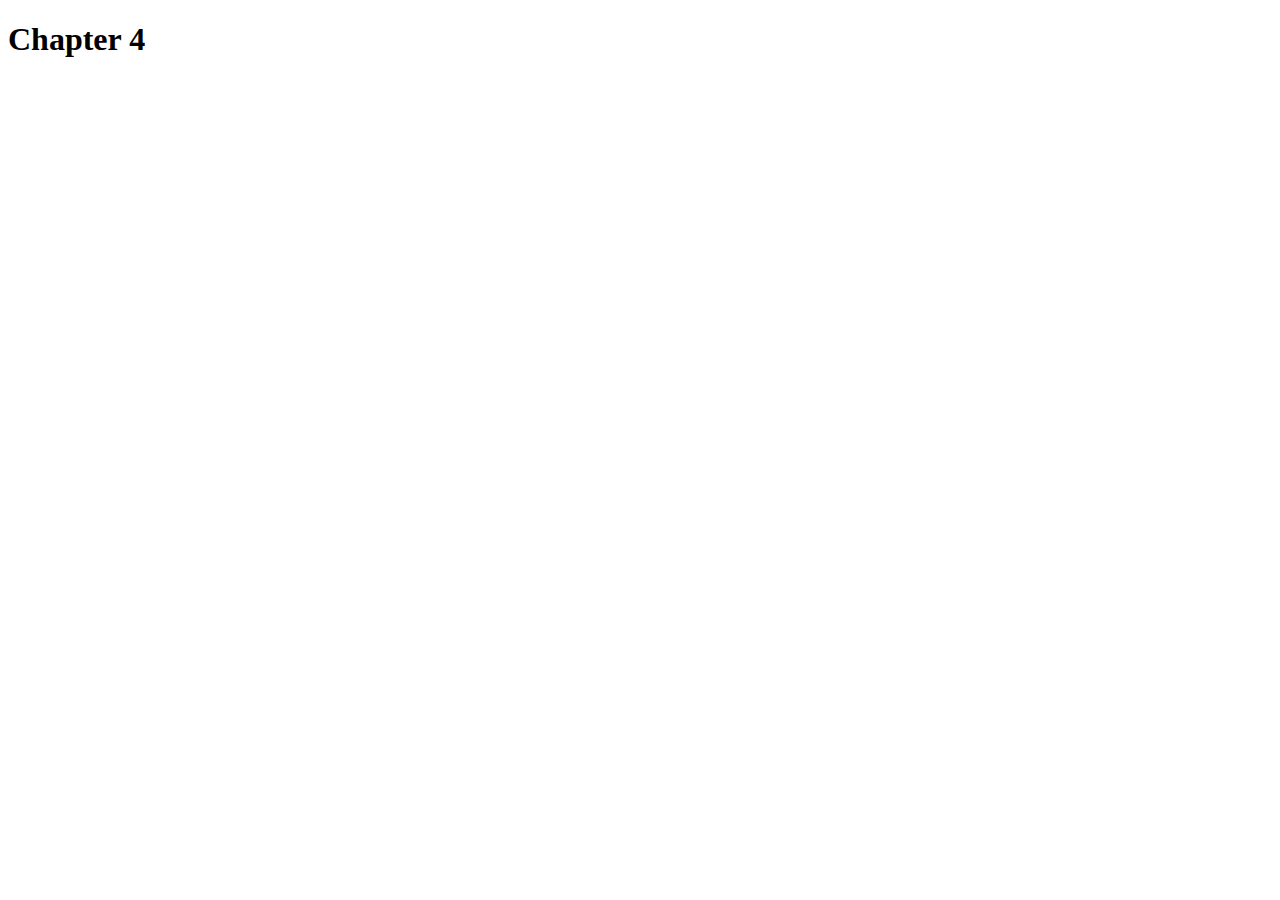
==== chap4/index.html @ fe2f2664 "initial commit" ====
<!DOCTYPE html>
<html lang="en" dir="ltr">
  <head>
    <meta charset="utf-8">
    <title>EJS4</title>
  </head>
  <body>

    <h1>Chapter 4</h1>
    <script>


function range(start, end, step = 1) {
  let nums = [];
  for (i = start ; i <= end ; i += step)
  {
    if (i <= end && i !== 11)
    {
      nums.push(i);
    }
  }
  //document.write("<p>" + nums + "</p>");
  return nums;
}

function sum(list) {
  let total = 0;
  for (let i in list) {
    total += list[i];
  }
  return total;
}

function reverseArray(list) {
  let backAss = [];
  for (i = list.length - 1 ; i >= 0 ; i -= 1) {
    backAss.push(list[i]);
  }
  return backAss;
}

function reverseArrayInPlace(list) {
  let end = list.length -1;
  let flag = list[end];
  function shifter(list) {
    if (list[0] != flag) {
      list.push(list.shift());
    }
    else {
      return sifter(list);
    }
    return sifter(list);
  }
  return list;
}





console.log(range(1,13,2));
console.log(sum(range(1,5)));
console.log(reverseArray(["A", "B", "C"]));

let arrayValue = [1, 2, 3, 4, 5];
reverseArrayInPlace(arrayValue);
console.log(arrayValue);


  </script>

  </body>
</html>
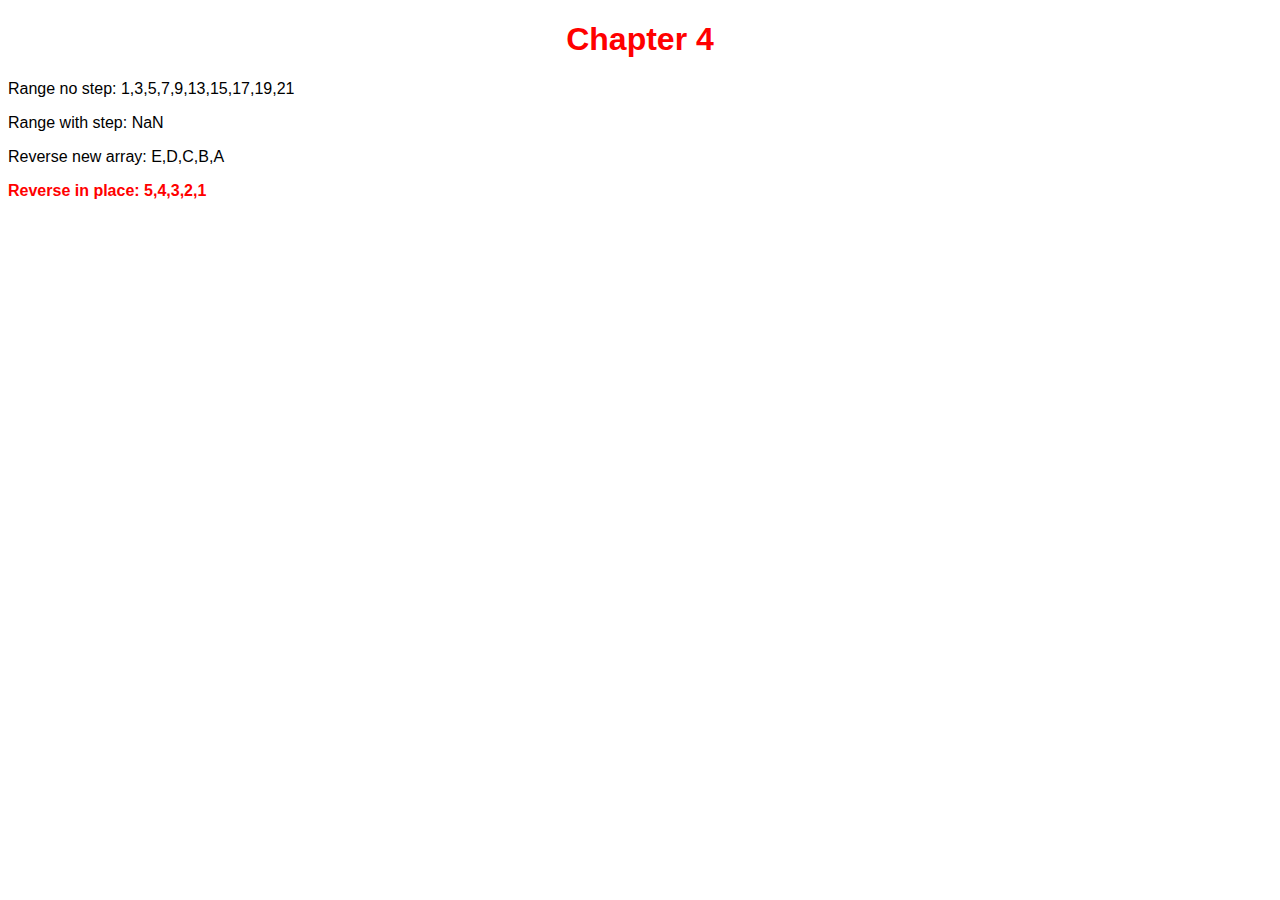
==== commit cb0b0492: "Exercise 4 complete" ====
--- a/chap4/index.html
+++ b/chap4/index.html
@@ -2,72 +2,16 @@
 <html lang="en" dir="ltr">
   <head>
     <meta charset="utf-8">
+    <link rel="stylesheet" href="chap4.css">
     <title>EJS4</title>
   </head>
   <body>
+    <h1>Chapter 4</h1>
+    <p id="ex1">Range no step: <p>
+    <p id="ex2">Range with step: <p>
+    <p id="ex3">Reverse new array: <p>
+    <p id="ex4">Reverse in place: <p>
 
-    <h1>Chapter 4</h1>
-    <script>
-
-
-function range(start, end, step = 1) {
-  let nums = [];
-  for (i = start ; i <= end ; i += step)
-  {
-    if (i <= end && i !== 11)
-    {
-      nums.push(i);
-    }
-  }
-  //document.write("<p>" + nums + "</p>");
-  return nums;
-}
-
-function sum(list) {
-  let total = 0;
-  for (let i in list) {
-    total += list[i];
-  }
-  return total;
-}
-
-function reverseArray(list) {
-  let backAss = [];
-  for (i = list.length - 1 ; i >= 0 ; i -= 1) {
-    backAss.push(list[i]);
-  }
-  return backAss;
-}
-
-function reverseArrayInPlace(list) {
-  let end = list.length -1;
-  let flag = list[end];
-  function shifter(list) {
-    if (list[0] != flag) {
-      list.push(list.shift());
-    }
-    else {
-      return sifter(list);
-    }
-    return sifter(list);
-  }
-  return list;
-}
-
-
-
-
-
-console.log(range(1,13,2));
-console.log(sum(range(1,5)));
-console.log(reverseArray(["A", "B", "C"]));
-
-let arrayValue = [1, 2, 3, 4, 5];
-reverseArrayInPlace(arrayValue);
-console.log(arrayValue);
-
-
-  </script>
-
+    <script src="chap4.js"></script>
   </body>
 </html>
--- a/chap4/chap4.css
+++ b/chap4/chap4.css
@@ -0,0 +1,18 @@
+html {
+  margin: auto;
+}
+
+body {
+  font-size: 16px;
+  font-family: sans-serif;
+}
+
+h1 {
+  text-align: center;
+  color: red;
+}
+
+#ex4 {
+  font-weight: 700;
+  color: red;
+}
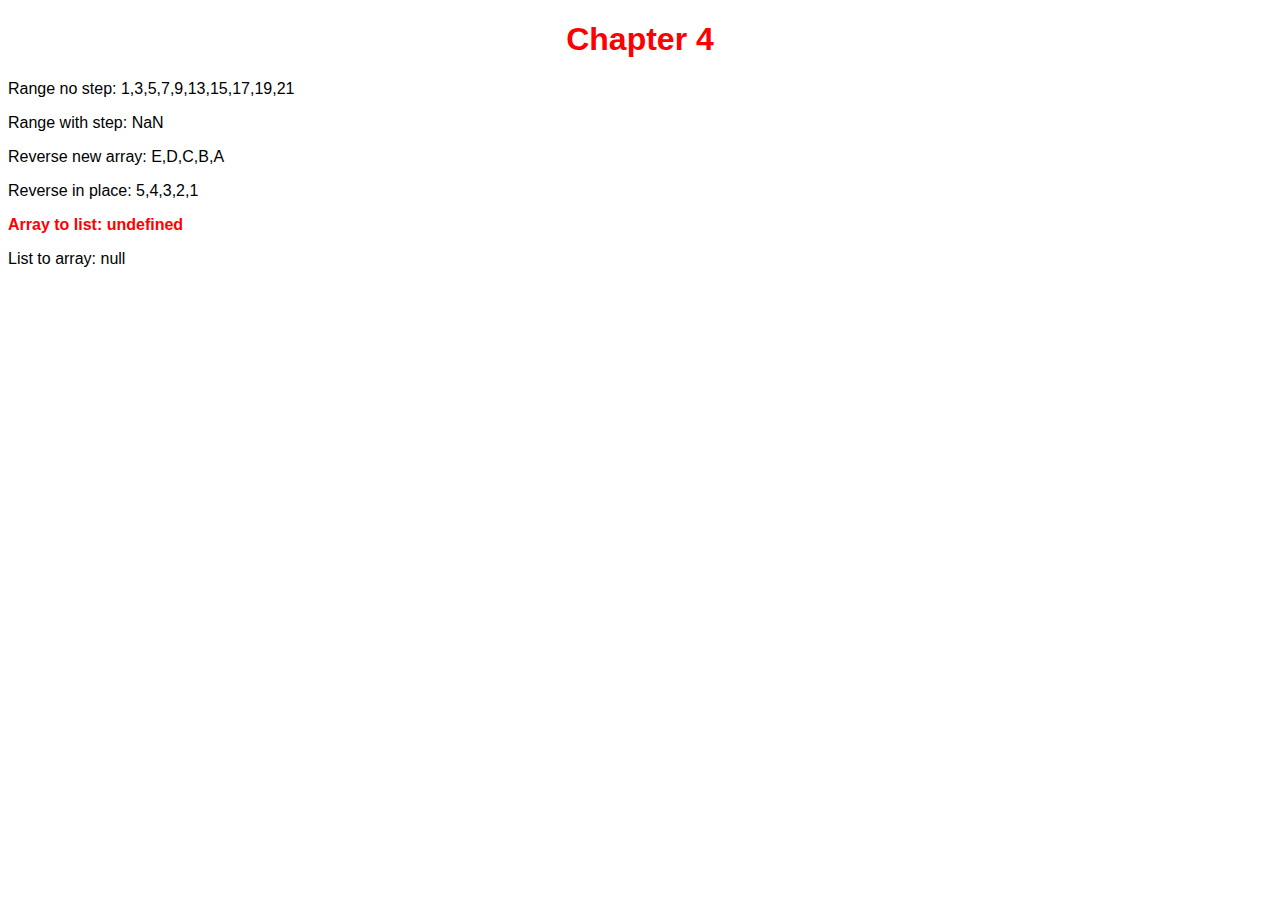
==== commit 02a75c3c: "Cleaning" ====
--- a/chap4/index.html
+++ b/chap4/index.html
@@ -11,6 +11,9 @@
     <p id="ex2">Range with step: <p>
     <p id="ex3">Reverse new array: <p>
     <p id="ex4">Reverse in place: <p>
+    <p id="ex5">Array to list: <p>
+    <p id="ex6">List to array: <p>
+
 
     <script src="chap4.js"></script>
   </body>
--- a/chap4/chap4.css
+++ b/chap4/chap4.css
@@ -12,7 +12,7 @@
   color: red;
 }
 
-#ex4 {
+#ex5 {
   font-weight: 700;
   color: red;
 }
